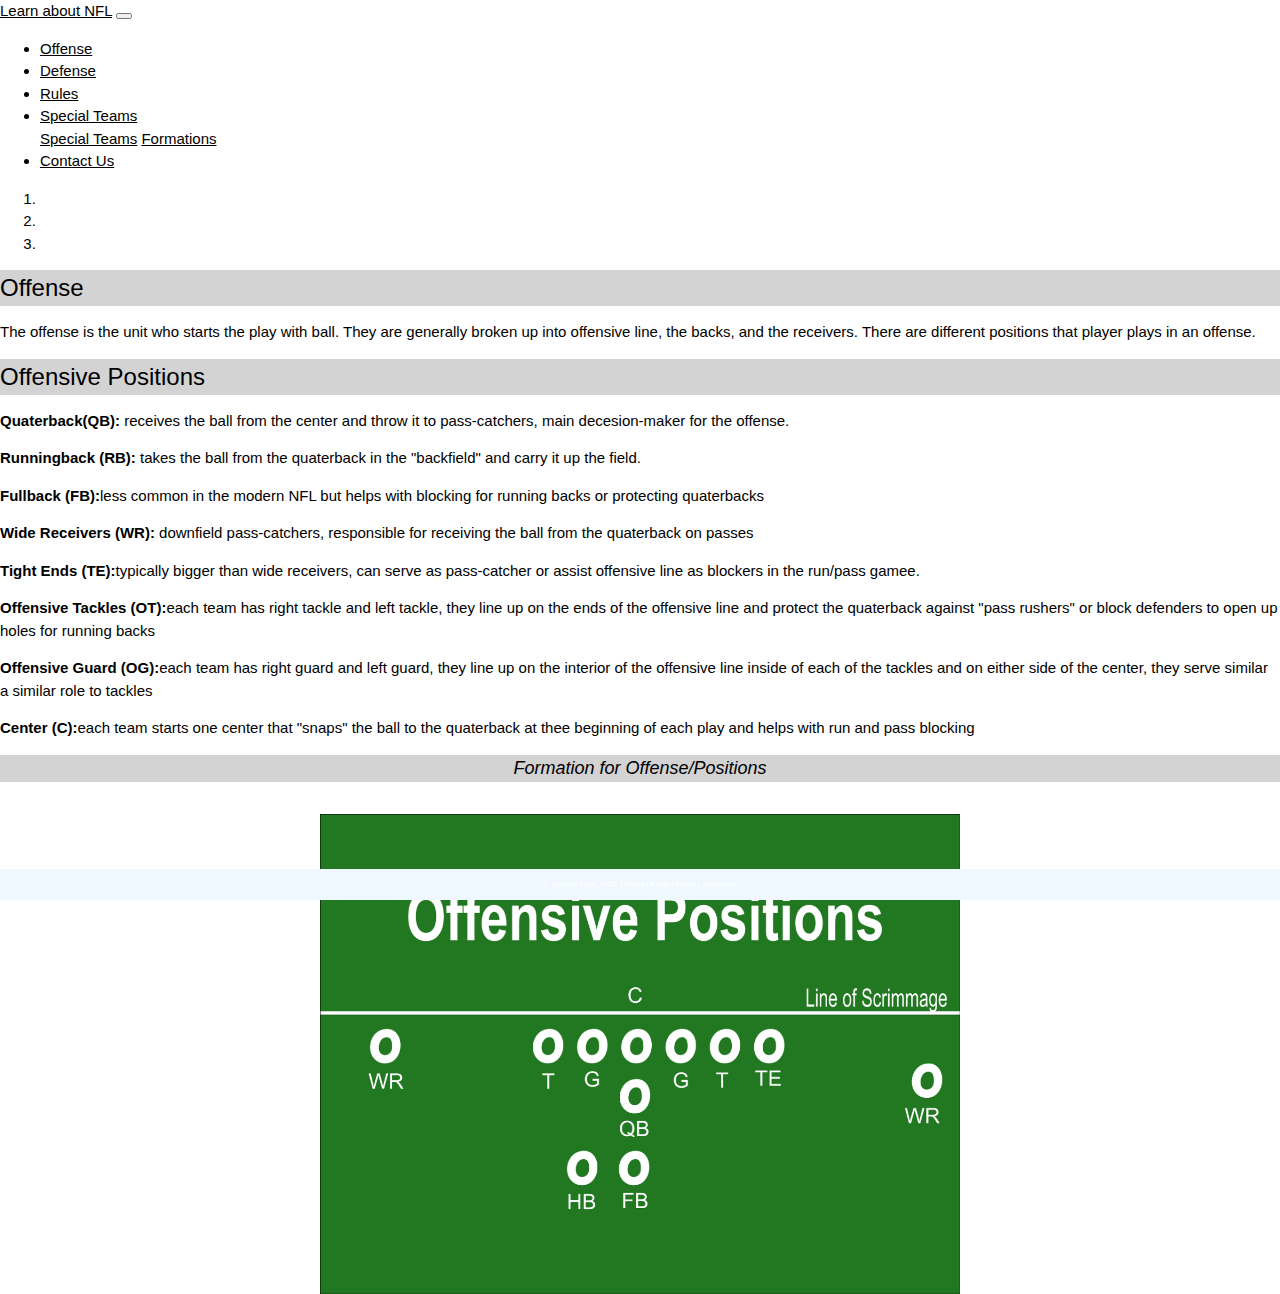
==== offense.html @ e816af1b "Add files via upload" ====
<!DOCTYPE html>
<html lang="en">
<head>
    <meta charset="UTF-8">
    <link href="main.css" rel="stylesheet">

    
    <title>Learn about NFL</title>
    <meta name="viewport" content="width=device-width, initial-scale=1">
    <link rel="stylesheet" href="https://www.w3schools.com/w3css/4/w3.css">

    <!-- CSS only -->
    <link href="https://cdn.jsdelivr.net/npm/bootstrap@5.0.2/dist/css/bootstrap.min.css"
          rel="stylesheet"
          integrity="sha384-EVSTQN3/azprG1Anm3QDgpJLIm9Nao0Yz1ztcQTwFspd3yD65VohhpuuCOmLASjC"
          crossorigin="anonymous">
    <link href="css/main.css" rel="stylesheet">

</head>
<body>
<div class="container-fluid">
    <div class="row">
        <div class="row">
            <nav class="navbar navbar-expand-md
                    justify-content-start
                    bg-dark navbar-dark
                    col-13">

                <!-- Brand -->
                <a class="navbar-brand" href="index.html">Learn about NFL</a>
                <!-- Responsive Button for the smaller menu -->
                <button class="navbar-toggler" type="button"
                        data-bs-toggle="collapse" data-bs-target="#collapsibleNavbar">
                    <span class="navbar-toggler-icon"></span>
                </button>
                <div class="collapse navbar-collapse" id="collapsibleNavbar">
                    <ul class="navbar-nav">
                        <!-- Links -->
                        <li class="nav-item">
                            <a class="nav-link" href="offense.html">Offense</a>
                        </li>
                        <li class="nav-item">
                            <a class="nav-link" href="defense.html">Defense</a>
                        </li>
                        <li class="nav-item">
                            <a class="nav-link" href="rules.html">Rules</a>
                        </li>
                          <!-- Dropdown -->
                          <li class="nav-item dropdown">
                            <a class="nav-link dropdown-toggle" href="#" id="navbardrop"
                               data-toggle="dropdown" role="button" data-bs-toggle="dropdown" aria-expanded="false">
                                Special Teams

                            </a>
                            <div class="dropdown-menu">
                                <a class="dropdown-item" href="special.html">Special Teams</a>
                                <a class="dropdown-item" href="formations.html">Formations</a>
                    
                            </div>
                        </li>
                        <li class="nav-item">
                            <a class="nav-link" href="contact.html">Contact Us</a>
                        </li>

                      
                    </ul>
                </div>
            </nav>

</div>
<div id="carouselExampleIndicators" class="carousel slide" data-ride="carousel">
    <ol class="carousel-indicators">
      <li data-target="#carouselExampleIndicators" data-slide-to="0" class="active"></li>
      <li data-target="#carouselExampleIndicators" data-slide-to="1"></li>
      <li data-target="#carouselExampleIndicators" data-slide-to="2"></li>
    </ol>
  <div class="jumbotron jumbotron-fluid">
    <div class="container">
      <h1 class="display-4"></h1>
      <p class="lead"></p>
    </div>
  </div>



<!-- About Offense -->
<div class = "about-offense">
    <h3> Offense</h3>
    <p> The offense is the unit who starts the play with ball. They are generally broken up into offensive line, the backs, and the receivers.
      There are different positions that player plays in an offense. 

    </p>
</div>

<!-- About Offensive team-->
<div class = "about-OffensiveTeam">
    <h3> Offensive Positions</h3>
    <p><b>Quaterback(QB):</b> receives the ball from the center and throw it to pass-catchers, main decesion-maker for the offense. </p>
    <p><b>Runningback (RB):</b> takes the ball from the quaterback in the "backfield" and carry it up the field.</p>
    <p><b>Fullback (FB):</b>less common in the modern NFL but helps with blocking for running backs or protecting quaterbacks</p>
    <p><b>Wide Receivers (WR):</b> downfield pass-catchers, responsible for receiving the ball from the quaterback on passes</p>
    <p><b>Tight Ends (TE):</b>typically bigger than wide receivers, can serve as pass-catcher or assist offensive line as blockers in the run/pass gamee.</p>
    <p><b>Offensive Tackles (OT):</b>each team has right tackle and left tackle, they line up on the ends of the offensive line and protect the quaterback 
      against "pass rushers" or block defenders to open up holes for running backs</p>
    <p><b>Offensive Guard (OG):</b>each team has right guard and left guard, they line up on the interior of the offensive line inside of each of the tackles and on either side of the
    center, they serve similar a similar role to tackles</p>
    <p><b>Center (C):</b>each team starts one center that "snaps" the ball to the quaterback at thee beginning of each play and helps with run and pass blocking</p>
    
    <h5>Formation for Offense/Positions</h5>&nbsp;
    
    <img src="images/offense_pos.png" alt="offensePostions">

     
      <footer class="footer page-footer font-small ">
        <div class="container">
           <div class="row">
               <span class="text-muted">&copy; Swapnil Patel, 2022 |  Terms Of Use  |  Privacy Statement</span>
           </div>
        </div>
  </div>




    <!-- Javascript Bundle with Popper -->
<script src="https://cdn.jsdelivr.net/npm/bootstrap@5.0.2/dist/js/bootstrap.bundle.min.js"
        integrity="sha384-MrcW6ZMFYlzcLA8Nl+NtUVF0sA7MsXsP1UyJoMp4YLEuNSfAP+JcXn/tWtIaxVXM"
        crossorigin="anonymous">
</script>

</footer>
</body>
</html>
---- main.css ----
h3 {
    background-color: lightgray;

}

h5{
    font-size: medium;
    font-style: italic;
    text-align: center;
    background-color: lightgray;
    
}

img{
    
    display: block;
    margin-left: auto;
    margin-right: auto;
    width: 50%;
    height: 50%;
    
}
---- css/main.css ----
.footer {
    position: fixed;
    left: 0;
    bottom: 0;
    width: 100%;
    background-color: aliceblue;
    color: white;
    text-align: center;
    padding: 10px;
    font-size: 0.5rem;
}
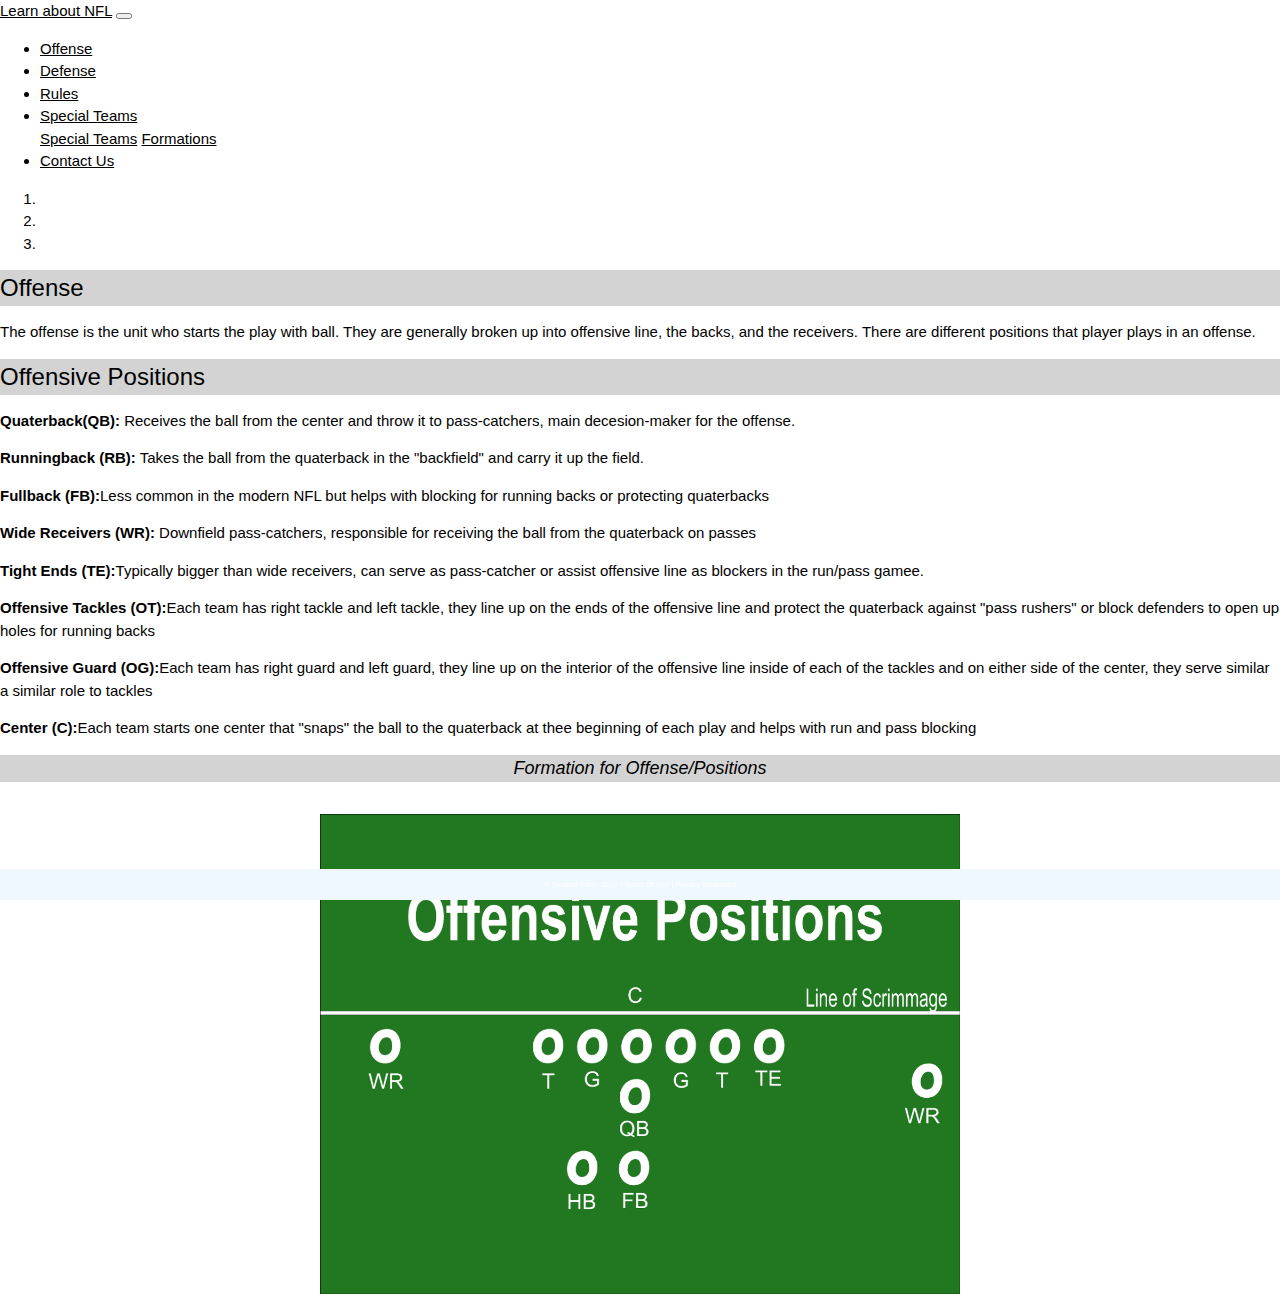
==== commit 853c58aa: "Update offense.html" ====
--- a/offense.html
+++ b/offense.html
@@ -95,16 +95,16 @@
 <!-- About Offensive team-->
 <div class = "about-OffensiveTeam">
     <h3> Offensive Positions</h3>
-    <p><b>Quaterback(QB):</b> receives the ball from the center and throw it to pass-catchers, main decesion-maker for the offense. </p>
-    <p><b>Runningback (RB):</b> takes the ball from the quaterback in the "backfield" and carry it up the field.</p>
-    <p><b>Fullback (FB):</b>less common in the modern NFL but helps with blocking for running backs or protecting quaterbacks</p>
-    <p><b>Wide Receivers (WR):</b> downfield pass-catchers, responsible for receiving the ball from the quaterback on passes</p>
-    <p><b>Tight Ends (TE):</b>typically bigger than wide receivers, can serve as pass-catcher or assist offensive line as blockers in the run/pass gamee.</p>
-    <p><b>Offensive Tackles (OT):</b>each team has right tackle and left tackle, they line up on the ends of the offensive line and protect the quaterback 
+    <p><b>Quaterback(QB):</b> Receives the ball from the center and throw it to pass-catchers, main decesion-maker for the offense. </p>
+    <p><b>Runningback (RB):</b> Takes the ball from the quaterback in the "backfield" and carry it up the field.</p>
+    <p><b>Fullback (FB):</b>Less common in the modern NFL but helps with blocking for running backs or protecting quaterbacks</p>
+    <p><b>Wide Receivers (WR):</b> Downfield pass-catchers, responsible for receiving the ball from the quaterback on passes</p>
+    <p><b>Tight Ends (TE):</b>Typically bigger than wide receivers, can serve as pass-catcher or assist offensive line as blockers in the run/pass gamee.</p>
+    <p><b>Offensive Tackles (OT):</b>Each team has right tackle and left tackle, they line up on the ends of the offensive line and protect the quaterback 
       against "pass rushers" or block defenders to open up holes for running backs</p>
-    <p><b>Offensive Guard (OG):</b>each team has right guard and left guard, they line up on the interior of the offensive line inside of each of the tackles and on either side of the
+    <p><b>Offensive Guard (OG):</b>Each team has right guard and left guard, they line up on the interior of the offensive line inside of each of the tackles and on either side of the
     center, they serve similar a similar role to tackles</p>
-    <p><b>Center (C):</b>each team starts one center that "snaps" the ball to the quaterback at thee beginning of each play and helps with run and pass blocking</p>
+    <p><b>Center (C):</b>Each team starts one center that "snaps" the ball to the quaterback at thee beginning of each play and helps with run and pass blocking</p>
     
     <h5>Formation for Offense/Positions</h5>&nbsp;
     
@@ -130,4 +130,4 @@
 
 </footer>
 </body>
-</html>+</html>
